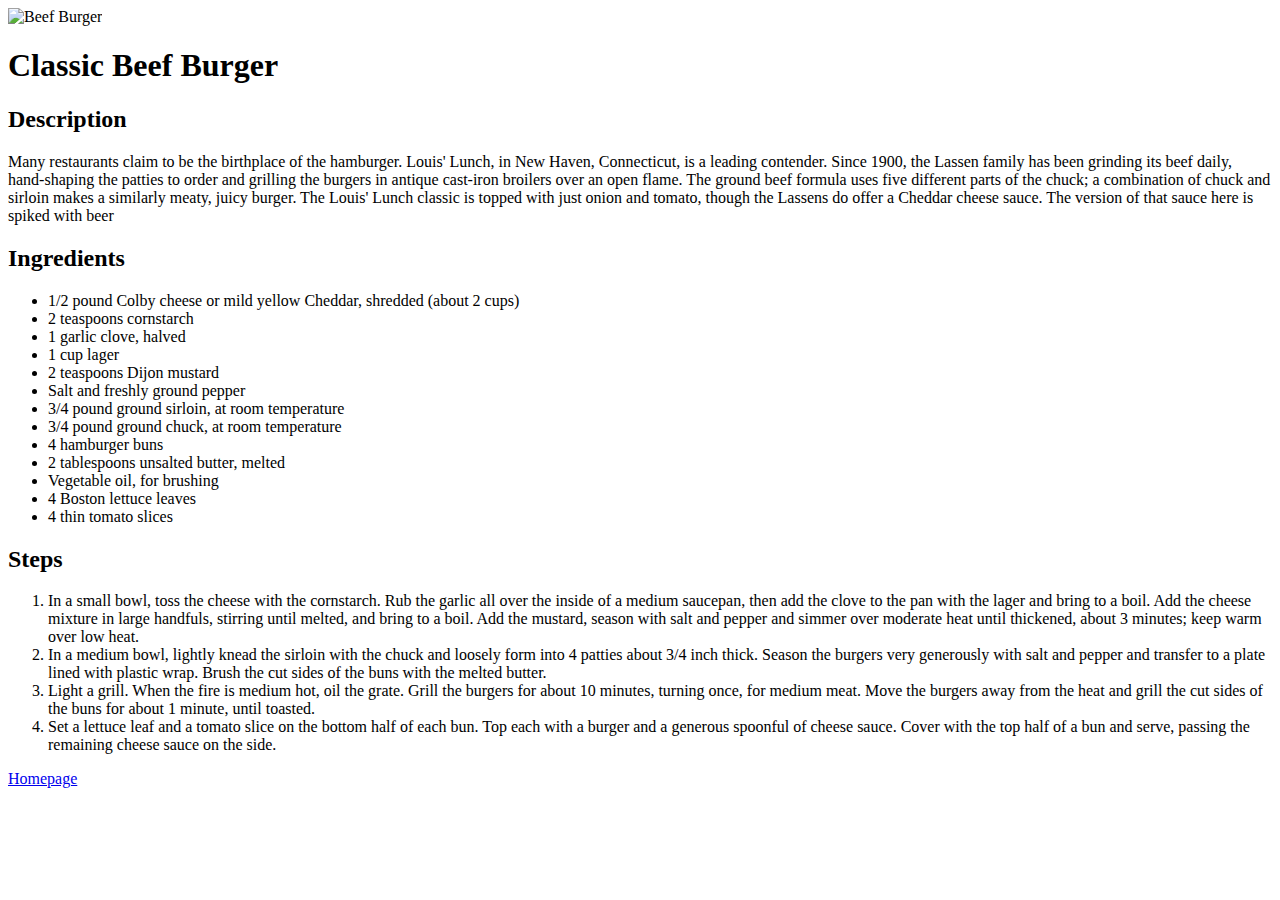
==== odin-recipes/beef-burger.html @ d8220344 "Completed the third recipe" ====
<!DOCTYPE html>
<html lang="en">

    <head>
        <meta charset="utf-8">
        <title>Classic Beef Burger</title>
    </head>
    <body>
        <!--Image of the dish-->
        <!--Description heading-->
        <!-- description of the recipe -->
        <!-- ingredients - unordered -->
        <!--steps - ordered -->
        <img src="../img/beef-burger.jpeg" width="500" alt="Beef Burger">
        <h1>Classic Beef Burger</h1>
        <h2>Description</h2>
        <p>Many restaurants claim to be the birthplace of the hamburger. Louis' Lunch, in New Haven, Connecticut, is a leading contender. Since 1900, the Lassen family has been grinding its beef daily, hand-shaping the patties to order and grilling the burgers in antique cast-iron broilers over an open flame. The ground beef formula uses five different parts of the chuck; a combination of chuck and sirloin makes a similarly meaty, juicy burger. The Louis' Lunch classic is topped with just onion and tomato, though the Lassens do offer a Cheddar cheese sauce. The version of that sauce here is spiked with beer</p>
        
        <h2>Ingredients</h2>
        <ul>
            <li>1/2 pound Colby cheese or mild yellow Cheddar, shredded (about 2 cups)</li>
            <li>2 teaspoons cornstarch</li>
            <li>1 garlic clove, halved</li>
            <li>1 cup lager</li>
            <li>2 teaspoons Dijon mustard</li>
            <li>Salt and freshly ground pepper</li>
            <li>3/4 pound ground sirloin, at room temperature</li>
            <li>3/4 pound ground chuck, at room temperature</li>
            <li>4 hamburger buns</li>
            <li>2 tablespoons unsalted butter, melted</li>
            <li>Vegetable oil, for brushing</li>
            <li>4 Boston lettuce leaves</li>
            <li>4 thin tomato slices</li>
        </ul>
        
        <h2>Steps</h2>
        <ol>
            <li>In a small bowl, toss the cheese with the cornstarch. Rub the garlic all over the inside of a medium saucepan, then add the clove to the pan with the lager and bring to a boil. Add the cheese mixture in large handfuls, stirring until melted, and bring to a boil. Add the mustard, season with salt and pepper and simmer over moderate heat until thickened, about 3 minutes; keep warm over low heat.</li>
            <li>In a medium bowl, lightly knead the sirloin with the chuck and loosely form into 4 patties about 3/4 inch thick. Season the burgers very generously with salt and pepper and transfer to a plate lined with plastic wrap. Brush the cut sides of the buns with the melted butter.</li>
            <li>Light a grill. When the fire is medium hot, oil the grate. Grill the burgers for about 10 minutes, turning once, for medium meat. Move the burgers away from the heat and grill the cut sides of the buns for about 1 minute, until toasted.</li>
            <li>Set a lettuce leaf and a tomato slice on the bottom half of each bun. Top each with a burger and a generous spoonful of cheese sauce. Cover with the top half of a bun and serve, passing the remaining cheese sauce on the side.</li>
        </ol>

        <a href="../index.html">Homepage</a>
    </body>







</html>
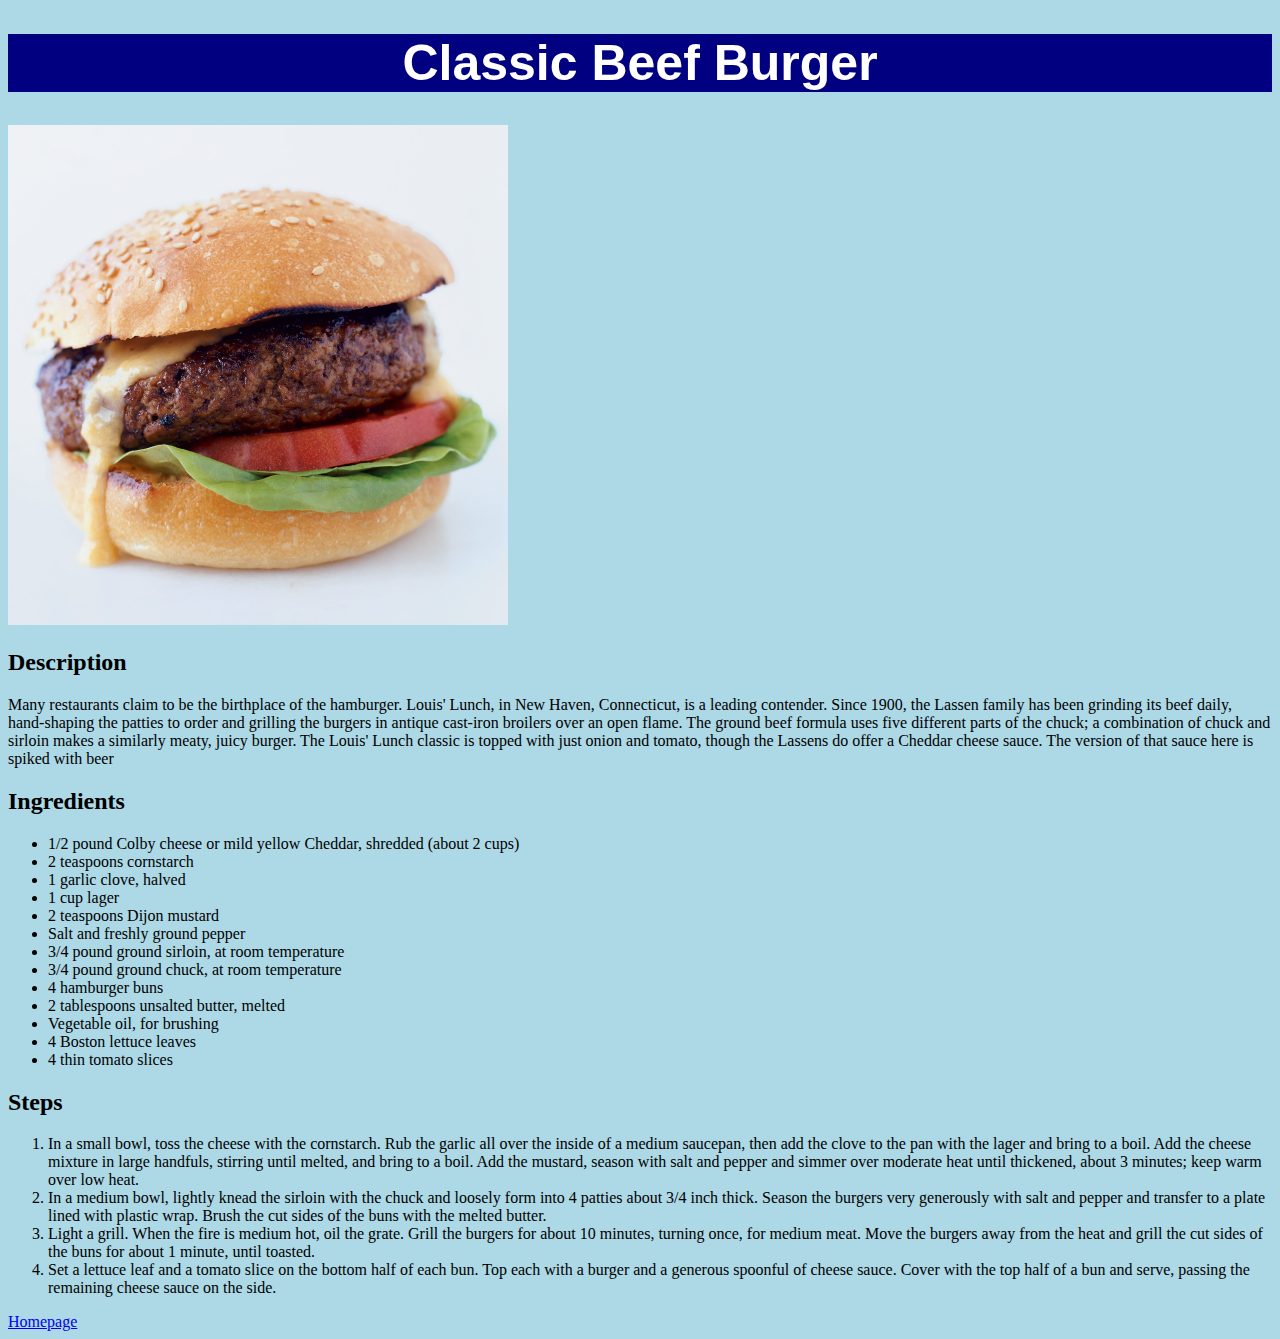
==== commit f377ad11: "Added styles to the 3 recipe pages" ====
--- a/odin-recipes/beef-burger.html
+++ b/odin-recipes/beef-burger.html
@@ -4,15 +4,16 @@
     <head>
         <meta charset="utf-8">
         <title>Classic Beef Burger</title>
+        <link rel="stylesheet" href="../styles.css">
     </head>
-    <body>
+    <body class="burger">
         <!--Image of the dish-->
         <!--Description heading-->
         <!-- description of the recipe -->
         <!-- ingredients - unordered -->
         <!--steps - ordered -->
+        <h1 class="title burger">Classic Beef Burger</h1>
         <img src="../img/beef-burger.jpeg" width="500" alt="Beef Burger">
-        <h1>Classic Beef Burger</h1>
         <h2>Description</h2>
         <p>Many restaurants claim to be the birthplace of the hamburger. Louis' Lunch, in New Haven, Connecticut, is a leading contender. Since 1900, the Lassen family has been grinding its beef daily, hand-shaping the patties to order and grilling the burgers in antique cast-iron broilers over an open flame. The ground beef formula uses five different parts of the chuck; a combination of chuck and sirloin makes a similarly meaty, juicy burger. The Louis' Lunch classic is topped with just onion and tomato, though the Lassens do offer a Cheddar cheese sauce. The version of that sauce here is spiked with beer</p>
         
--- a/styles.css
+++ b/styles.css
@@ -0,0 +1,44 @@
+.title,
+.title.burger,
+.title.pizza,
+.title.milanesa
+ {
+    background-color: red;
+    color: black;
+    font-size: 50px;
+    font-weight: bold;
+    text-align: center;
+    font-family: sans-serif, Arial, Helvetica;
+}
+.title.burger {
+    background-color: navy;
+    color: white;
+}
+.title.pizza {
+    background-color: wheat;
+    color: lightcoral;
+}
+.title.milanesa {
+    background-color: aquamarine;
+    color: grey;
+}
+.bullet_point,
+.recipe_name {
+    background-color: lightblue;
+    color: black;
+    font-size: 40px;
+    font-weight: 300;
+    font-family: sans-serif, Arial, Helvetica;
+}
+.burger {
+    background-color: lightblue;
+}
+
+.pizza {
+    background-color: wheat;
+
+}
+
+.milanesa {
+    background-color: aquamarine;
+}